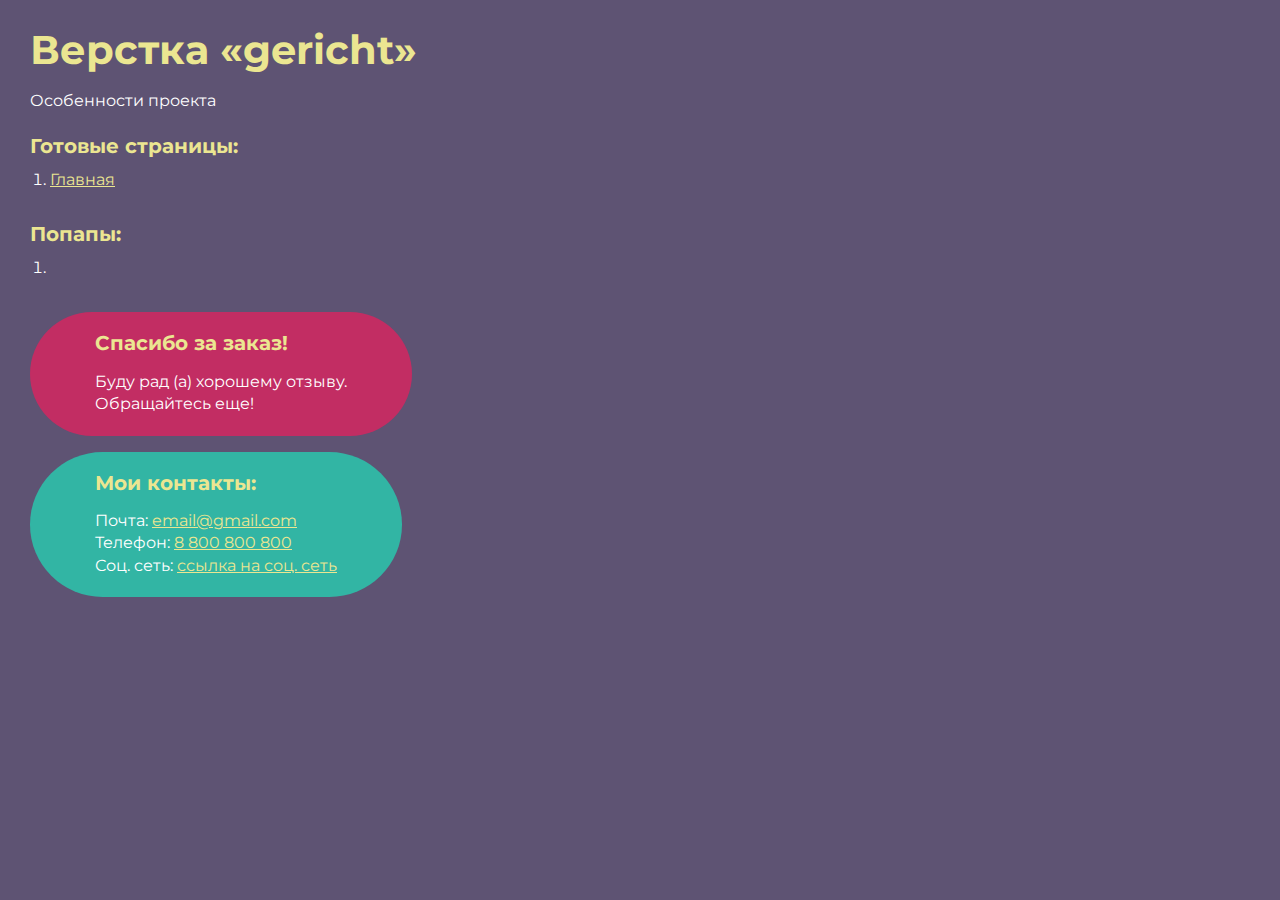
==== index.html @ 3edfaa03 "first commit" ====
<!DOCTYPE html>
<html>

<head>
	<meta charset="UTF-8">
	<meta name="viewport" content="width=device-width, initial-scale=1.0">
	<title>Верстка «gericht»</title>
</head>

<body>
	<div class="rootpage">
		<h1>Верстка «gericht»</h1>
		<div class="rootpage__info">
			Особенности проекта
		</div>
		<h2>Готовые страницы:</h2>
		<ol class="rootpage__list">
			<li><a target="_blank" href="home.html">Главная</a></li>
		</ol>
		<h2>Попапы:</h2>
		<ol class="rootpage__list">
			<li><a target="_blank" href="home.html#"></a></li>
		</ol>
		<div class="rootpage__tnx">
			<h2>Спасибо за заказ!</h2>
			<p>Буду рад (а) хорошему отзыву.</p>
			<p>Обращайтесь еще!</p>
		</div>
		<div class="rootpage__contacts">
			<h2>Мои контакты:</h2>
			<p>Почта: <a href="mailto:email@gmail.com">email@gmail.com</a></p>
			<p>Телефон: <a href="tel:8800800800">8 800 800 800</a></p>
			<p>Соц. сеть: <a href="">ссылка на соц. сеть</a></p>
		</div>
	</div>
</body>
<style>
	@charset "UTF-8";
	@import url("https://fonts.googleapis.com/css?family=Montserrat:regular,700&display=swap");

	*,
	*::before,
	*::after {
		padding: 0px;
		margin: 0px;
		border: 0px;
		box-sizing: border-box;
	}

	html,
	body {
		height: 100%;
		margin: 0;
		padding: 0;
		min-width: 320px;
		width: 100%;
		color: #fff;
		background-color: #5e5373;
	}

	body {
		font-family: Montserrat;
		font-size: 100%;
		line-height: 1;
		font-size: 1rem;
	}

	a {
		text-decoration: underline;
		color: #ebe691
	}

	a:visited {
		text-decoration: underline;
		color: #aaa768;
	}

	a:hover {
		text-decoration: none;
	}

	ul li {
		list-style: none;
	}

	img {
		vertical-align: top;
	}

	.wrapper {
		width: 100%;
		min-height: 100%;
		overflow: hidden;
	}

	.rootpage {
		padding: 30px;
		display: flex;
		flex-direction: column;
		align-items: flex-start;
	}

	@media (max-width: 767px) {
		.rootpage {
			padding: 30px 15px;
		}
	}

	h1 {
		color: #ebe691;
		font-size: 2.5rem;
		margin: 0px 0px 1.25rem 0px;
	}

	@media (max-width: 767px) {
		h1 {
			font-size: 1.85rem;
			margin: 0px 0px 1.25rem 0px;
		}
	}

	h2 {
		color: #ebe691;
		font-size: 1.25rem;
		margin: 0px 0px 1rem 0px;
	}

	@media (max-width: 767px) {
		h2 {
			font-size: 1.125rem;
			margin: 0px 0px 1rem 0px;
		}
	}

	.rootpage__info {
		line-height: 140%;
		margin: 0px 0px 1.5rem 0px;
	}

	.rootpage__list {
		margin: 0px 0px 2.25rem 1.25rem;
	}

	.rootpage__list li:not(:last-child) {
		margin: 0px 0px 15px 0px;
	}

	.rootpage__contacts,
	.rootpage__tnx {
		border-radius: 200px;
		padding: 20px 65px;
		line-height: 140%;
	}

	@media (max-width: 767px) {

		.rootpage__contacts,
		.rootpage__tnx {
			border-radius: 40px;
			padding: 20px;
		}
	}

	.rootpage__contacts {
		background: #32b5a4;

	}

	.rootpage__contacts a {
		color: #ebe691;
	}

	.rootpage__tnx {
		background: #c22d63;
		margin: 0px 0px 1rem 0px;
	}
</style>

</html>
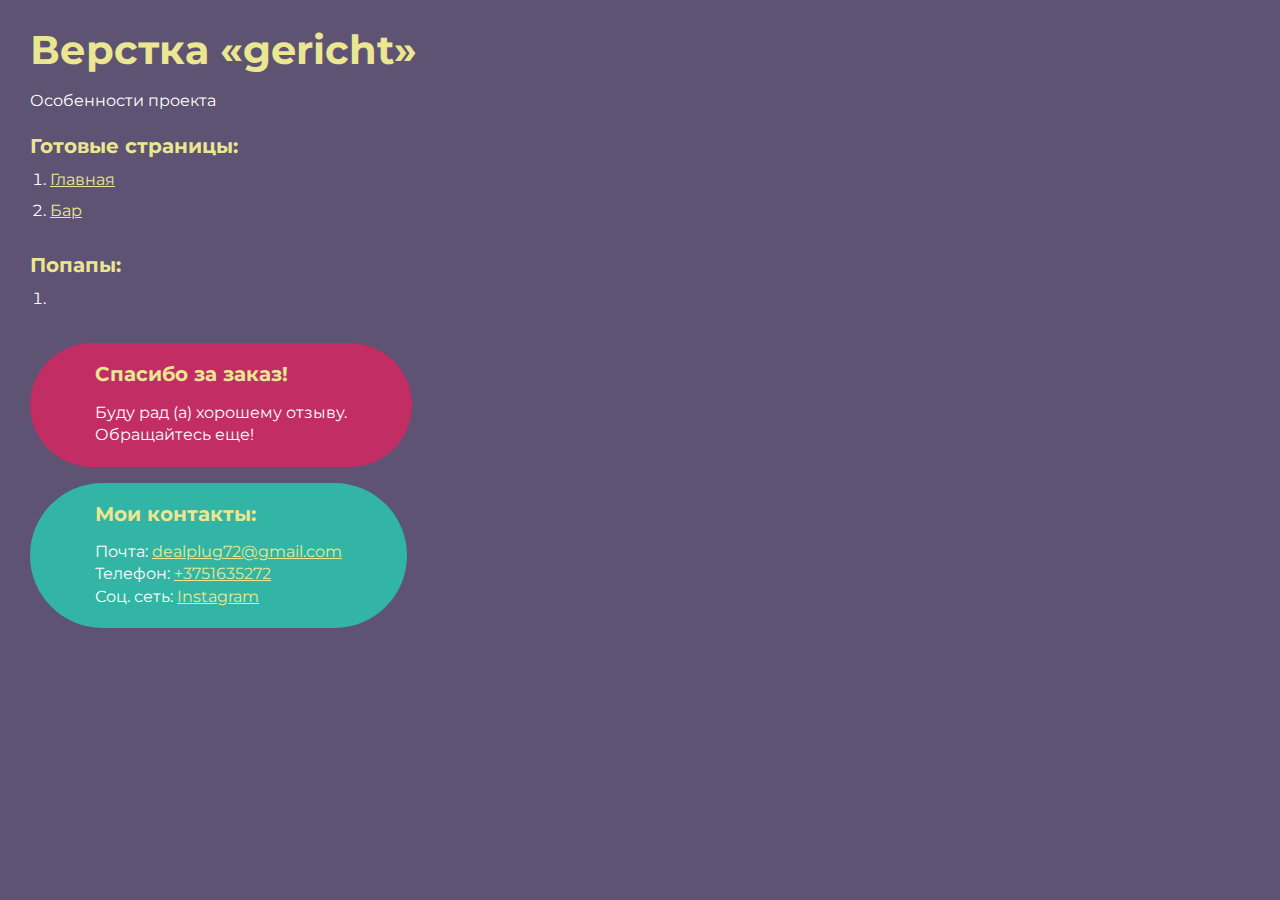
==== commit 0f5ae40e: "added bar page" ====
--- a/index.html
+++ b/index.html
@@ -16,6 +16,7 @@
 		<h2>Готовые страницы:</h2>
 		<ol class="rootpage__list">
 			<li><a target="_blank" href="home.html">Главная</a></li>
+			<li><a target="_blank" href="bar.html">Бар</a></li>
 		</ol>
 		<h2>Попапы:</h2>
 		<ol class="rootpage__list">
@@ -28,9 +29,9 @@
 		</div>
 		<div class="rootpage__contacts">
 			<h2>Мои контакты:</h2>
-			<p>Почта: <a href="mailto:email@gmail.com">email@gmail.com</a></p>
-			<p>Телефон: <a href="tel:8800800800">8 800 800 800</a></p>
-			<p>Соц. сеть: <a href="">ссылка на соц. сеть</a></p>
+			<p>Почта: <a href="mailto:dealplug72@gmail.com">dealplug72@gmail.com</a></p>
+			<p>Телефон: <a href="tel:+3751635272">+3751635272</a></p>
+			<p>Соц. сеть: <a href="https://www.instagram.com/yutsov_27/">Instagram</a></p>
 		</div>
 	</div>
 </body>
